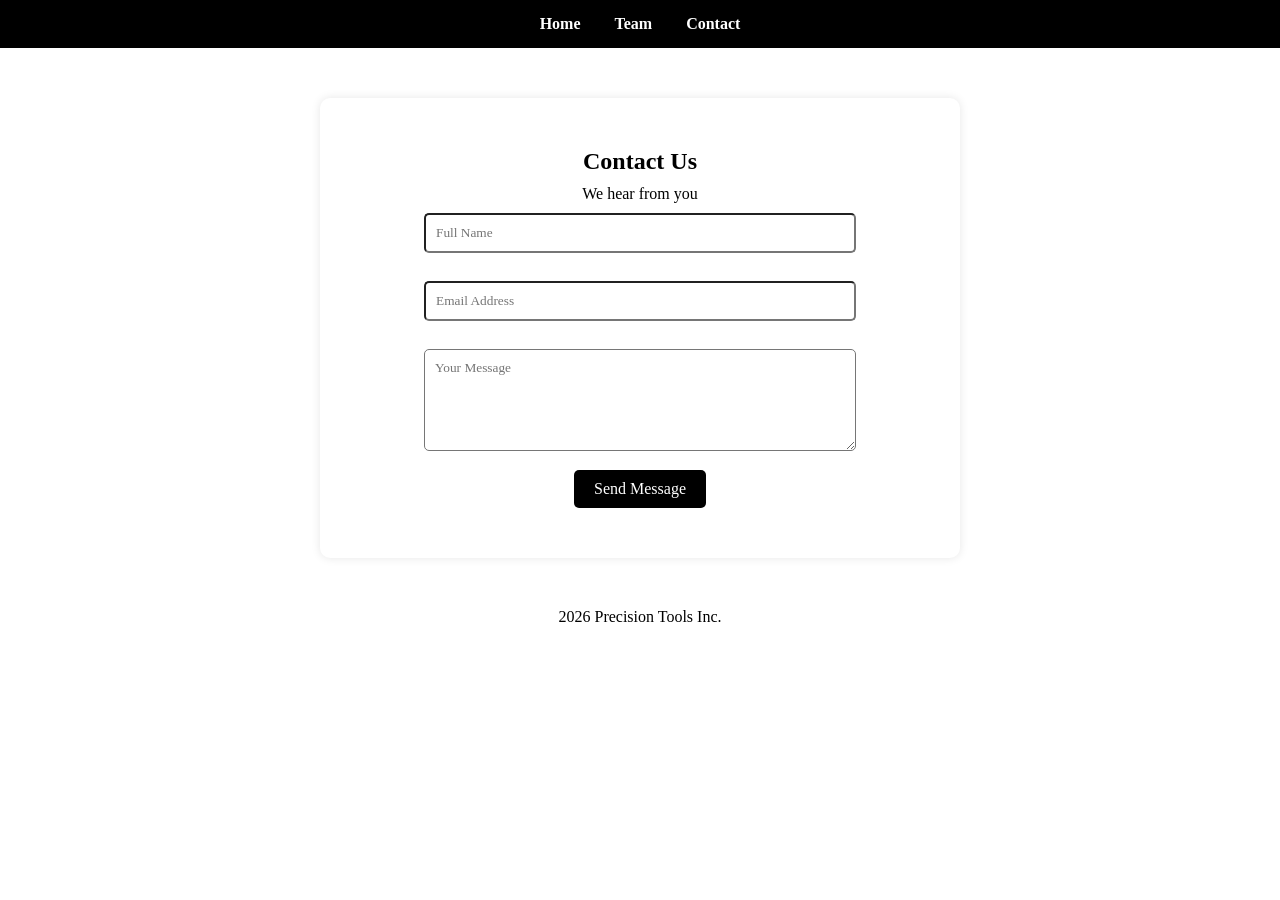
==== contact.html @ 14bc6626 "Enhance contact form with error handling Added error handling to the contact form submission." ====
<!DOCTYPE html>
<html lang="en">
<head>
  <title>Contact Us</title>
  <link rel="stylesheet" href="style1.css">
</head>
<body>

<nav>
  <a href="index.html">Home</a>
  <a href="team.html">Team</a>
  <a href="contact.html">Contact</a>
</nav>

<section style="text-align:center; padding:50px;">
  <h2>Contact Us</h2>
  <p>We hear from you</p>

  <form id="contactForm">
    <input type="text" id="name" placeholder="Full Name" size="50" required><br>
<br>
    <input type="email" id="email" placeholder="Email Address" size="50" required><br>
<br>
    <textarea id="message" rows="5" cols="42" placeholder="Your Message" size="50" required></textarea><br>
    <p id="responseMsg"></p>
    <button type="submit">Send Message</button>
  </form>
</section>

<footer>
  <p align="center">2026 Precision Tools Inc.</p>
</footer>

  
<script>
document.getElementById("contactForm").addEventListener("submit", async function(e) {
    e.preventDefault();
const data = {
name: document.getElementById("name").value,
email: document.getElementById("email").value,
message: document.getElementById("message").value
};
try{
const response = await fetch("http://localhost:3000/contact", {
method: "POST",
headers: {
"Content-Type": "application/json"
 },
 body: JSON.stringify(data)
 });

const result = await response.json();
document.getElementById("responseMsg").innerText = result.message;
} catch (error) {
  document.getElementById("responeseMsg").innerText = "Error sending message";
}
});
</script>

</body>
</html>
---- style1.css ----
* {
margin: 0;
padding: 0;
 box-sizing: border-box;
font-family: times new roman;
 }
  nav {
position: sticky;
top: 0;
background: black;
padding: 15px;
text-align: center;
z-index: 1000;
}
nav a {
color: white;
text-decoration: none;
margin: 0 15px;
font-weight: bold;
}
.hero {
background: white;
height: 400px;
display: flex;
flex-direction: column;
justify-content: center;
align-items: center;
text-align: center;
padding: 20px;
}
.hero h1 {
font-size: 3rem;
margin-bottom: 10px;
}
.cta-button {
background: green;
color: white;
padding: 12px 24px;
text-decoration: none;
border-radius: 5px;
margin-top: 20px;
}
.hero h2 {
font-size: 3rem;
margin-bottom: 10px;
}
.cta-button {
background: blue;
color: white;
padding: 12px 24px;
text-decoration: none;
border-radius: 5px;
margin-top: 20px;
}
.team-section {
padding: 50px 20px;
text-align: center;
}
.team-container {
display: flex;
flex-wrap: wrap;
justify-content: center;
gap: 20px;
margin-top: 30px;
}
img {
 width: 50%;
 height: auto;
}

.img-border {
  border: 2px solid black;
}

.img-round {
  border-radius: 8px;
}

.img-center {
  display: block;
  margin-left: auto;
  margin-right: auto;
}

.img-shadow {
  box-shadow: 2px 2px 5px gray;
}
.image-container {
  display: flex;
  gap: 15px;
  justify-content: center;
  flex-wrap: wrap;
}

.image-container img {
  width: 200px;
  height: auto;
  border-radius: 10px;
}
 section {
  background-color: white;
  margin: 50px auto;
  width: 50%;
  padding: 30px;
  border-radius: 10px;
  box-shadow: 0 0 10px rgba(0, 0, 0, 0.1);
  text-align: center;
}

section h2 {
  margin-bottom: 10px;
}

section p {
  color: medium-dark gray;
}

section input,
section textarea {
  width: 80%;
  padding: 10px;
  margin-top: 10px;
  border: 1px solid dark grey;
  border-radius: 5px;
}

section button {
  margin-top: 15px;
  padding: 10px 20px;
  border: none;
  background-color: black;
  color: white;
  font-size: 16px;
  border-radius: 5px;
  cursor: pointer;
}

section button:hover {
  background-color: orange;
}
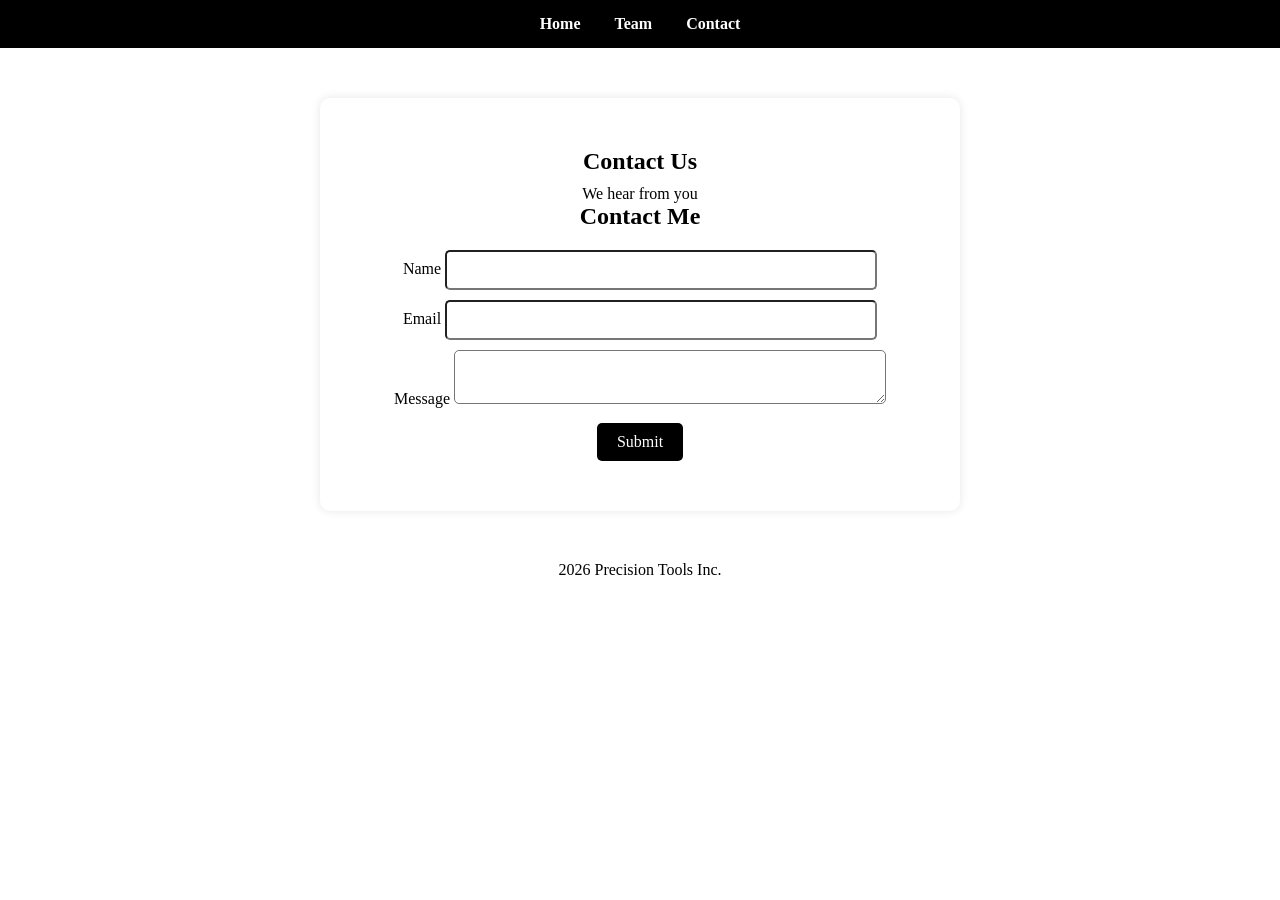
==== commit eac98444: "Update contact.html" ====
--- a/contact.html
+++ b/contact.html
@@ -2,6 +2,7 @@
 <html lang="en">
 <head>
   <title>Contact Us</title>
+  
   <link rel="stylesheet" href="style1.css">
 </head>
 <body>
@@ -16,46 +17,41 @@
   <h2>Contact Us</h2>
   <p>We hear from you</p>
 
-  <form id="contactForm">
-    <input type="text" id="name" placeholder="Full Name" size="50" required><br>
-<br>
-    <input type="email" id="email" placeholder="Email Address" size="50" required><br>
-<br>
-    <textarea id="message" rows="5" cols="42" placeholder="Your Message" size="50" required></textarea><br>
-    <p id="responseMsg"></p>
-    <button type="submit">Send Message</button>
-  </form>
+ <h2 id="contact" class="mt-5">Contact Me</h2>
+
+<form action="https://formspree.io/f/xrejzgbl" method="POST" id="contactForm">
+  
+  <div class="mb-3">
+    <label>Name</label>
+    <input type="text" name="name" class="form-control" required>
+  </div>
+
+  <div class="mb-3">
+    <label>Email</label>
+    <input type="email" name="email" class="form-control" required>
+  </div>
+
+  <div class="mb-3">
+    <label>Message</label>
+    <textarea name="message" class="form-control" required></textarea>
+  </div>
+
+  <!-- IMPORTANT: your email -->
+  <input type="hidden" name="_replyto" value="maheshwarim.cse25@sbjit.edu.in">
+
+  <button type="submit" class="btn btn-dark">Submit</button>
+
+</form>
+
+<p id="responseMsg" style="color:green; font-weight:bold;"></p>
 </section>
 
 <footer>
   <p align="center">2026 Precision Tools Inc.</p>
 </footer>
 
-  
-<script>
-document.getElementById("contactForm").addEventListener("submit", async function(e) {
-    e.preventDefault();
-const data = {
-name: document.getElementById("name").value,
-email: document.getElementById("email").value,
-message: document.getElementById("message").value
-};
-try{
-const response = await fetch("http://localhost:3000/contact", {
-method: "POST",
-headers: {
-"Content-Type": "application/json"
- },
- body: JSON.stringify(data)
- });
+  <script src="javascript.js"></script>
 
-const result = await response.json();
-document.getElementById("responseMsg").innerText = result.message;
-} catch (error) {
-  document.getElementById("responeseMsg").innerText = "Error sending message";
-}
-});
-</script>
 
 </body>
 </html>
--- a/style1.css
+++ b/style1.css
@@ -4,6 +4,12 @@
  box-sizing: border-box;
 font-family: times new roman;
  }
+header {
+ background: #8a1538;
+ color: yellow;
+ padding: 20px;
+ text-align: center;
+}
   nav {
 position: sticky;
 top: 0;
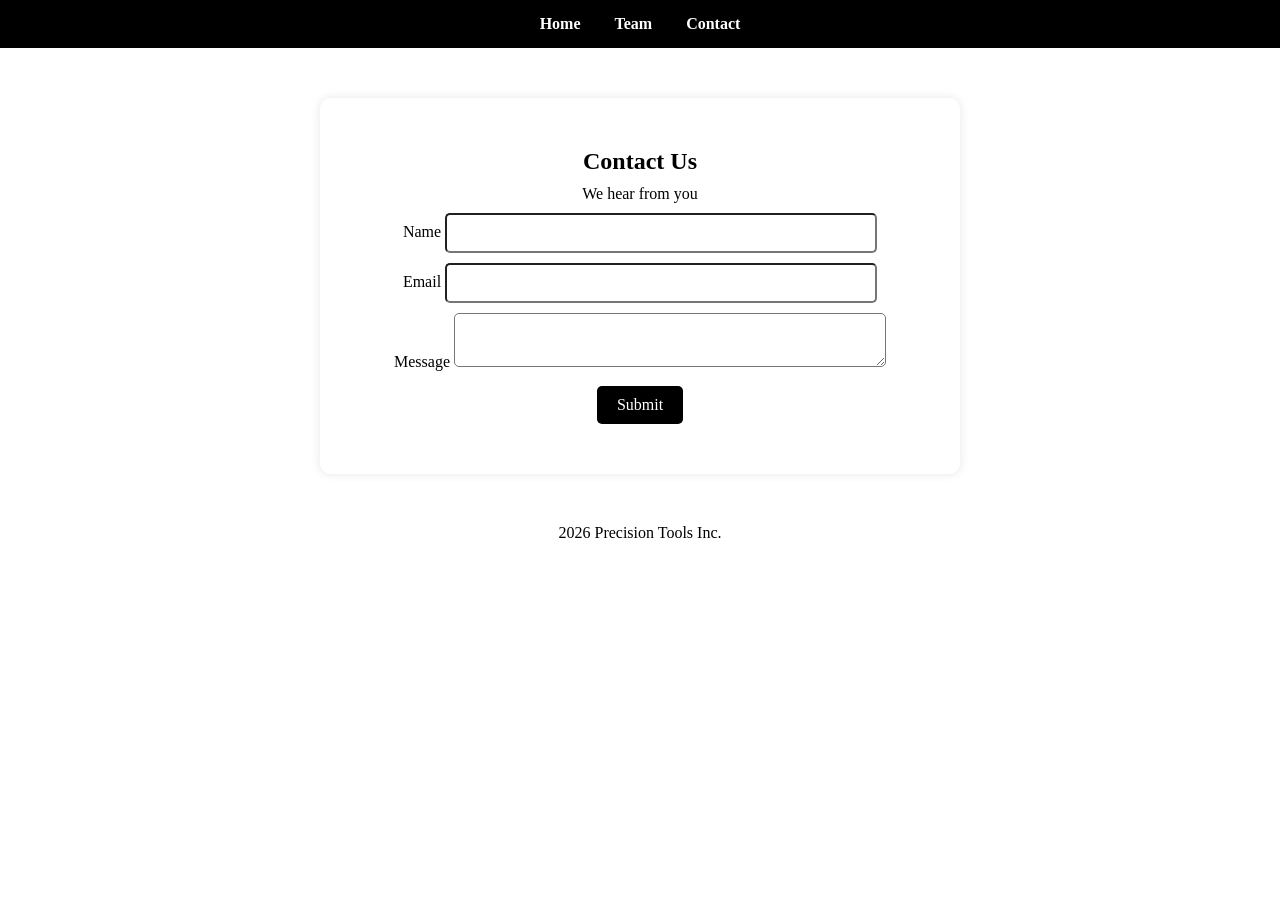
==== commit be8a0fa1: "Format contact.html for better readability" ====
--- a/contact.html
+++ b/contact.html
@@ -17,7 +17,7 @@
   <h2>Contact Us</h2>
   <p>We hear from you</p>
 
- <h2 id="contact" class="mt-5">Contact Me</h2>
+
 
 <form action="https://formspree.io/f/xrejzgbl" method="POST" id="contactForm">
   
@@ -36,7 +36,7 @@
     <textarea name="message" class="form-control" required></textarea>
   </div>
 
-  <!-- IMPORTANT: your email -->
+ 
   <input type="hidden" name="_replyto" value="maheshwarim.cse25@sbjit.edu.in">
 
   <button type="submit" class="btn btn-dark">Submit</button>
@@ -50,7 +50,7 @@
   <p align="center">2026 Precision Tools Inc.</p>
 </footer>
 
-  <script src="javascript.js"></script>
+  <script src="script.js"></script>
 
 
 </body>
